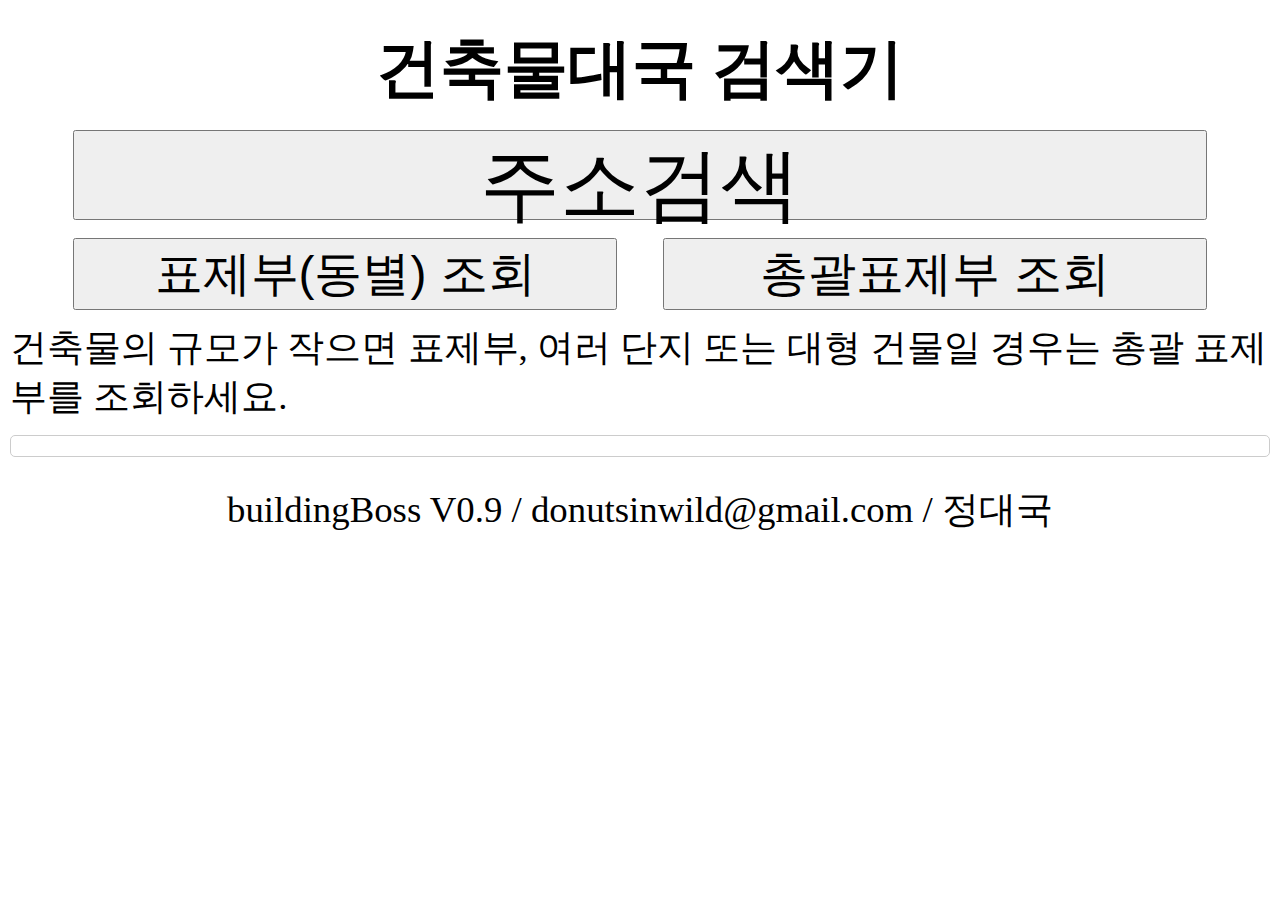
==== bbTest/index.html @ d0d55580 "Update index.html" ====
<!DOCTYPE html>
<html>

<head>
  <meta charset="UTF-8">
  <title>건축물대국</title>
  <meta name="description" content="건축물대장 검색기 buildingBoss">
  <meta property="og:description" content="건축물대장 검색기 buildingBoss">
  <meta property="og:image" content="./img/cheers.jpg">
  <link rel="stylesheet" href="style.css">
  <script src="//t1.daumcdn.net/mapjsapi/bundle/postcode/prod/postcode.v2.js"></script>

</head>

<body>
  

  <div id="button-container">
    
    <h1>건축물대국 검색기</h1>
    <button id="search-btn">주소검색</button>
    <div id="mapResult"></div>
    <input type="hidden" id="url-input" value="">
    <div id="button-row">
      <button id="submit-btn">표제부(동별) 조회</button>
      <button id="submit-btn2">총괄표제부 조회</button>


    </div>
    <div id="infoButton">건축물의 규모가 작으면 표제부, 여러 단지 또는 대형 건물일 경우는 총괄 표제부를 조회하세요.
    </div>
  </div>
  
<div id="loading" class="hidden">
  <div id="loadInfo">
    <img src=./img/loading.gif height="220" width="220">
    <br>로딩중...
    <br>한 주소에 포함된 건축물이 50개 이상인 경우 에러가 발생합니다.
  </div>
</div>

  <div>
    <div id="result">

    </div>

    <div id="button-container">
      <div id="updated-time"></div>
      <div id="infoButton">buildingBoss V0.9 / donutsinwild@gmail.com / 정대국</div>
    </div>

    <script src="./app.js"></script>
    <script src="./adress.js"></script>
    <script src="./clock.js"></script>

</body>

</html>
---- bbTest/style.css ----
/* style.css */
* {
  box-sizing: border-box;
  margin: 0;
  padding: 0;
}

body {
  background-color: #fff;
  padding: 10px;
  margin: 0 auto; /* 중앙 정렬 */
  height: 100%;
  width: 100%;
  font-size: 2rem;
}
ul {
  display: block;
  list-style-type: none;
  margin-block-start: 1em;
  margin-block-end: 1em;
  margin-inline-start: 0px;
  margin-inline-end: 0px;
  padding-inline-start: 40px;
  
}

ol {
  display: block;
  list-style-type: decimal;
  margin-block-start: 1em;
  margin-block-end: 1em;
  margin-inline-start: 0px;
  margin-inline-end: 0px;
  padding-inline-start: 40px;
}

li {
  display: list-item;
  text-align: -webkit-match-parent;
  
}

#search-btn {
  width: 90%;
  height: 10vh;
  margin-top: 2vh;
  font-size: 5rem;
}

#url-input {
  width: 100%;
}

#button-container {
  display: flex;
  flex-direction: column;
  justify-content: center;
  align-items: center;
  margin-top: 15px;
}

#button-row {
  width: 90%;
  height: 8vh;
  display: flex;
  flex-direction: row;
  justify-content: space-between;
  margin-top: 2vh;
  font-size: 5rem;
}

#submit-btn,
#submit-btn2 {
  width: 48%;
  font-size: 3rem;
}

#result {
  margin-top: 1.5vh;
  padding: 10px;
  background-color: #fff;
  border-radius: 5px;
  border: 1px solid #ccc; /* 테두리 추가 */
  font-size: 2.5rem;
}

#result ul {
  font-size: 4rem;
}

#result li {
  font-size: 2.3rem;
}

#mapResult p {
  margin-top: 1.5vh;
  color: blue;
  font-size: 3rem;
  display: flex;
  flex-direction: column;
  justify-content: center;
  align-items: center;
}
#infoButton {
  margin-top: 1.5vh;
  font-size: 2.3rem;
}
.hidden {
  display: none;
}

#loading {
  font-size: 2.5rem;
  margin-top: 10px;
}
#loadInfo {
  margin-top: 1.5vh;
  color: blue;
  font-size: 3rem;
  display: flex;
  flex-direction: column;
  justify-content: center;
  align-items: center;
}
.accordion {
  cursor: pointer;
  transition: 0.4s;
}

.panel {
  max-height: 0;
  overflow: hidden;
  transition: max-height 0.2s ease-out;
}
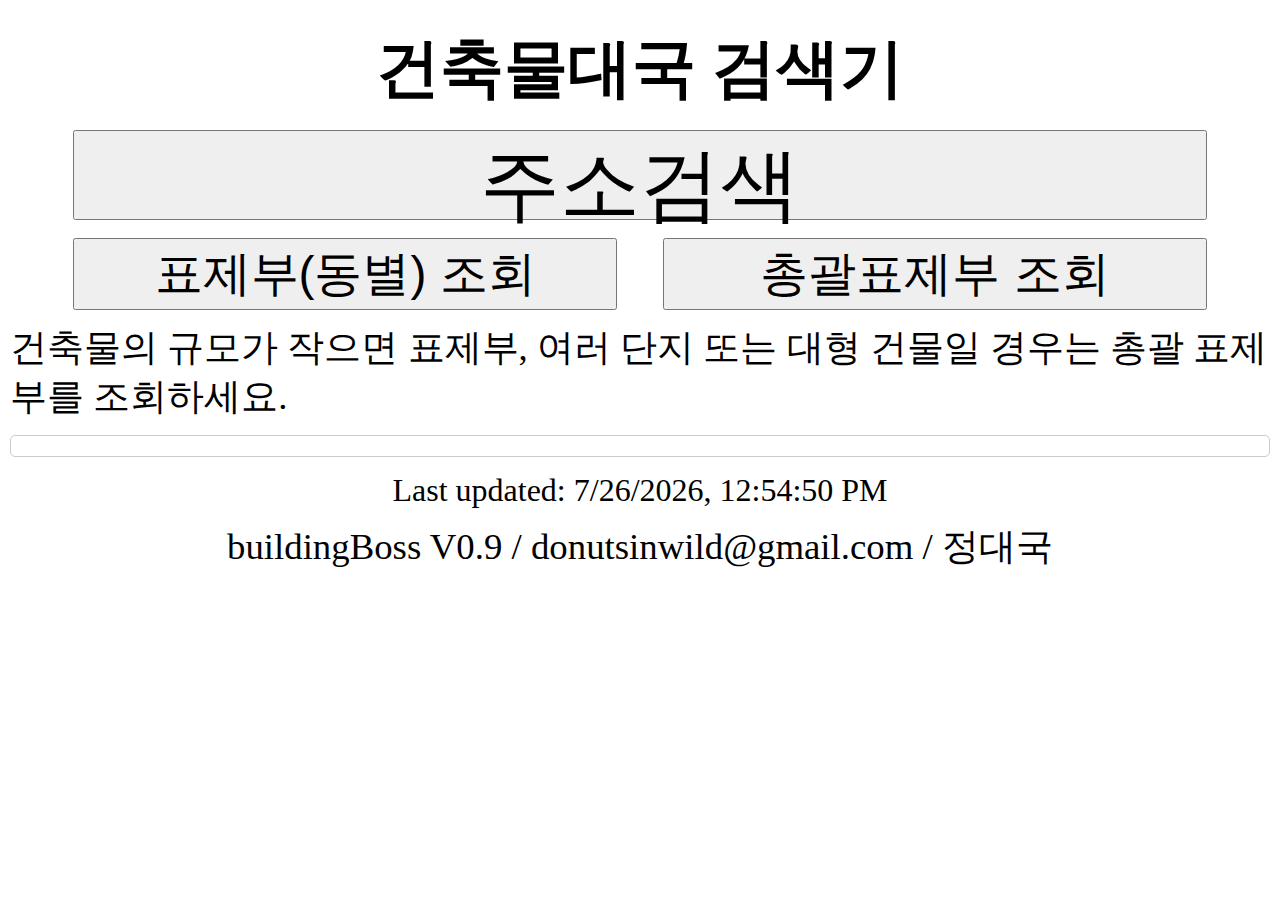
==== commit 69c705b4: "Add files via upload" ====
--- a/bbTest/index.html
+++ b/bbTest/index.html
@@ -9,7 +9,13 @@
   <meta property="og:image" content="./img/cheers.jpg">
   <link rel="stylesheet" href="style.css">
   <script src="//t1.daumcdn.net/mapjsapi/bundle/postcode/prod/postcode.v2.js"></script>
-
+  <script async src="https://www.googletagmanager.com/gtag/js?id=G-RT7Z90C0RR"></script>
+  <script>
+    window.dataLayer = window.dataLayer || [];
+    function gtag() { dataLayer.push(arguments); }
+    gtag('js', new Date());
+    gtag('config', 'G-RT7Z90C0RR');
+  </script>
 </head>
 
 <body>
@@ -55,4 +61,4 @@
 
 </body>
 
-</html>
+</html>--- a/bbTest/style.css
+++ b/bbTest/style.css
@@ -125,6 +125,22 @@
 .accordion {
   cursor: pointer;
   transition: 0.4s;
+  width: 100%;
+  height: 8vh;
+  font-size: 2.5rem;
+  font-weight: bold;
+  text-align: center;
+  margin-top: 1.5vh;
+}
+.accordion::before {
+  content: "▼";
+  float: right;
+  right: 1.5vh;;
+  transition: transform 0.3s;
+}
+
+.accordion.active::before {
+  transform: rotate(180deg);
 }
 
 .panel {
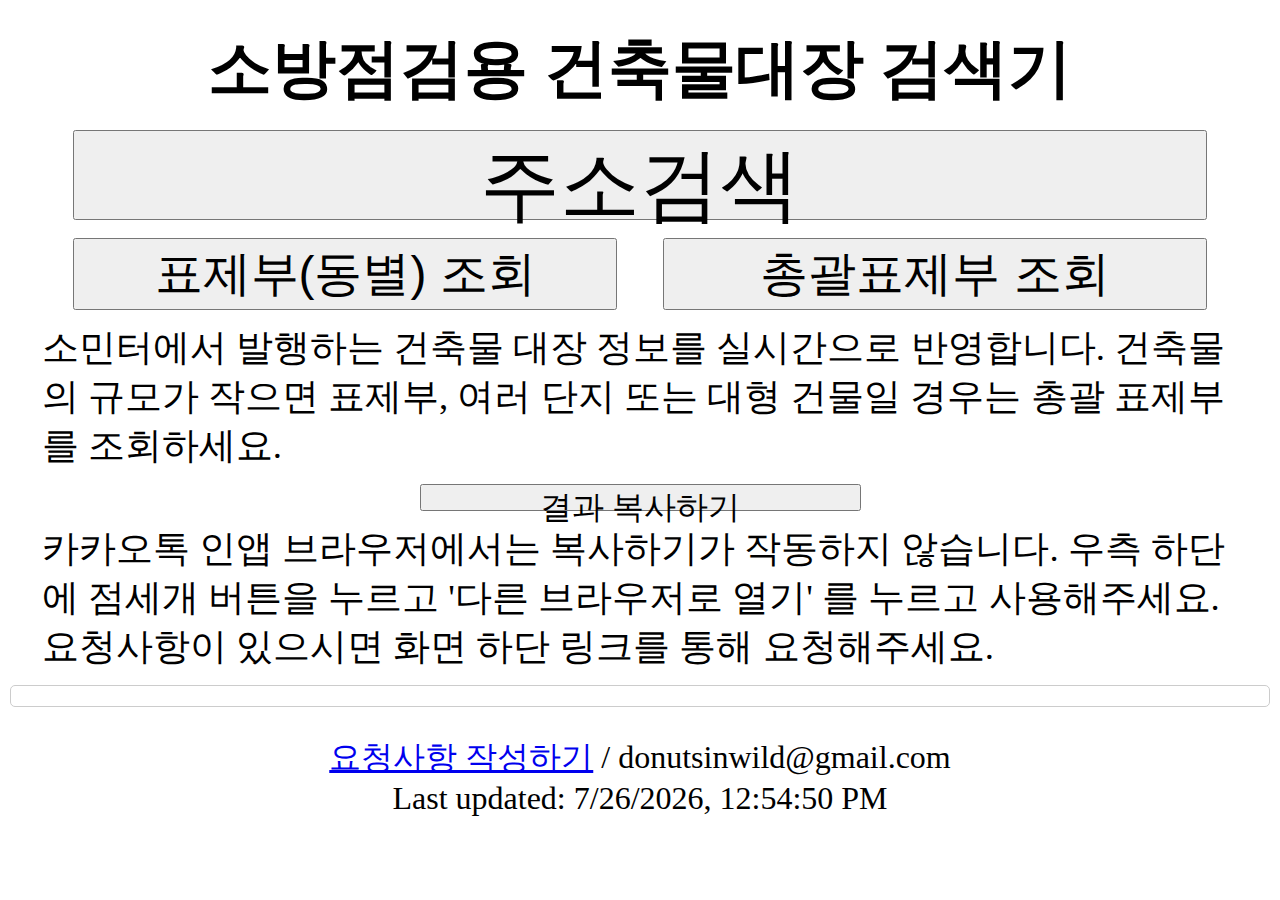
==== commit f046c966: "Add files via upload" ====
--- a/bbTest/index.html
+++ b/bbTest/index.html
@@ -16,6 +16,8 @@
     gtag('js', new Date());
     gtag('config', 'G-RT7Z90C0RR');
   </script>
+  <script async src="https://pagead2.googlesyndication.com/pagead/js/adsbygoogle.js?client=ca-pub-5315666776953707"
+  crossorigin="anonymous"></script>
 </head>
 
 <body>
@@ -23,7 +25,7 @@
 
   <div id="button-container">
     
-    <h1>건축물대국 검색기</h1>
+    <h1>소방점검용 건축물대장 검색기</h1>
     <button id="search-btn">주소검색</button>
     <div id="mapResult"></div>
     <input type="hidden" id="url-input" value="">
@@ -33,7 +35,12 @@
 
 
     </div>
-    <div id="infoButton">건축물의 규모가 작으면 표제부, 여러 단지 또는 대형 건물일 경우는 총괄 표제부를 조회하세요.
+    <div id="infoButton">소민터에서 발행하는 건축물 대장 정보를 실시간으로 반영합니다.
+      건축물의 규모가 작으면 표제부, 여러 단지 또는 대형 건물일 경우는 총괄 표제부를 조회하세요.
+    </div>
+
+    <button id="share-btn">결과 복사하기</button>
+    <div id="infoButton">카카오톡 인앱 브라우저에서는 복사하기가 작동하지 않습니다. 우측 하단에 점세개 버튼을 누르고 '다른 브라우저로 열기' 를 누르고 사용해주세요. <br> 요청사항이 있으시면 화면 하단 링크를 통해 요청해주세요.
     </div>
   </div>
   
@@ -41,18 +48,20 @@
   <div id="loadInfo">
     <img src=./img/loading.gif height="220" width="220">
     <br>로딩중...
-    <br>한 주소에 포함된 건축물이 50개 이상인 경우 에러가 발생합니다.
+    <br>사용자가 많은 경우 로딩시간이 길어질 수 있습니다.
   </div>
 </div>
 
   <div>
+    
     <div id="result">
 
     </div>
 
     <div id="button-container">
+      
+      <div id="makerInfo"><a href= "https://docs.google.com/forms/d/e/1FAIpQLSdOG-0BWq6LaNbwjalgVOYfbZXZrT4zFvApHHtZfNxW5jmiQQ/viewform?usp=sf_link">요청사항 작성하기</a> / donutsinwild@gmail.com</div>
       <div id="updated-time"></div>
-      <div id="infoButton">buildingBoss V0.9 / donutsinwild@gmail.com / 정대국</div>
     </div>
 
     <script src="./app.js"></script>
@@ -61,4 +70,4 @@
 
 </body>
 
-</html>+</html>
--- a/bbTest/style.css
+++ b/bbTest/style.css
@@ -47,6 +47,13 @@
   font-size: 5rem;
 }
 
+#share-btn {
+  width: 35%;
+  height: 3vh;
+  margin-top: 1.5vh;
+  font-size: 2rem;
+}
+
 #url-input {
   width: 100%;
 }
@@ -82,6 +89,7 @@
   border-radius: 5px;
   border: 1px solid #ccc; /* 테두리 추가 */
   font-size: 2.5rem;
+  
 }
 
 #result ul {
@@ -104,6 +112,11 @@
 #infoButton {
   margin-top: 1.5vh;
   font-size: 2.3rem;
+  width: 95%;
+}
+#makerInfo {
+  margin-top: 1.5vh;
+  font-size: 2rem;
 }
 .hidden {
   display: none;
@@ -126,7 +139,7 @@
   cursor: pointer;
   transition: 0.4s;
   width: 100%;
-  height: 8vh;
+  height: 6vh;
   font-size: 2.5rem;
   font-weight: bold;
   text-align: center;
@@ -135,7 +148,7 @@
 .accordion::before {
   content: "▼";
   float: right;
-  right: 1.5vh;;
+  right: 3vh;
   transition: transform 0.3s;
 }
 
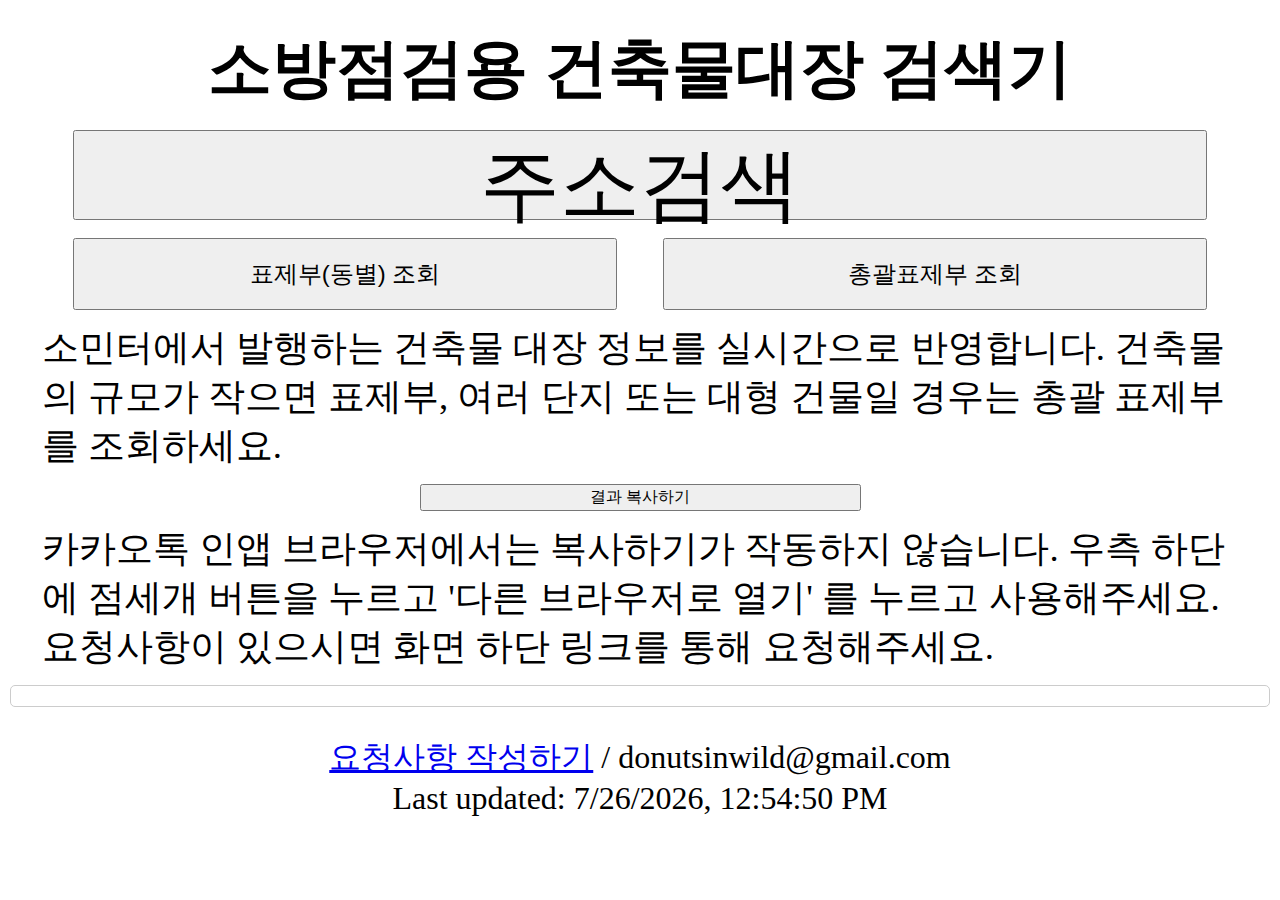
==== commit 20d2e1c3: "Add files via upload" ====
--- a/bbTest/index.html
+++ b/bbTest/index.html
@@ -18,6 +18,7 @@
   </script>
   <script async src="https://pagead2.googlesyndication.com/pagead/js/adsbygoogle.js?client=ca-pub-5315666776953707"
   crossorigin="anonymous"></script>
+  <meta name="viewport" content="width=device-width, initial-scale=1.0">
 </head>
 
 <body>
--- a/bbTest/style.css
+++ b/bbTest/style.css
@@ -11,7 +11,7 @@
   margin: 0 auto; /* 중앙 정렬 */
   height: 100%;
   width: 100%;
-  font-size: 2rem;
+  font-size: 1rem;
 }
 ul {
   display: block;
@@ -44,14 +44,14 @@
   width: 90%;
   height: 10vh;
   margin-top: 2vh;
-  font-size: 5rem;
+  font-size: 2.5rem;
 }
 
 #share-btn {
   width: 35%;
   height: 3vh;
   margin-top: 1.5vh;
-  font-size: 2rem;
+  font-size: 1rem;
 }
 
 #url-input {
@@ -73,13 +73,13 @@
   flex-direction: row;
   justify-content: space-between;
   margin-top: 2vh;
-  font-size: 5rem;
+  font-size: 1.5rem;
 }
 
 #submit-btn,
 #submit-btn2 {
   width: 48%;
-  font-size: 3rem;
+  font-size: 1.5rem;
 }
 
 #result {
@@ -160,4 +160,21 @@
   max-height: 0;
   overflow: hidden;
   transition: max-height 0.2s ease-out;
+}
+
+/* 데스크톱 및 태블릿 스타일 */
+@media only screen and (min-width: 768px) {
+  body {
+    
+    font-size: 2rem;
+  }
+  
+  #search-btn {
+    width: 90%;
+    height: 10vh;
+    margin-top: 2vh;
+    font-size: 5rem;
+  }
+
+  
 }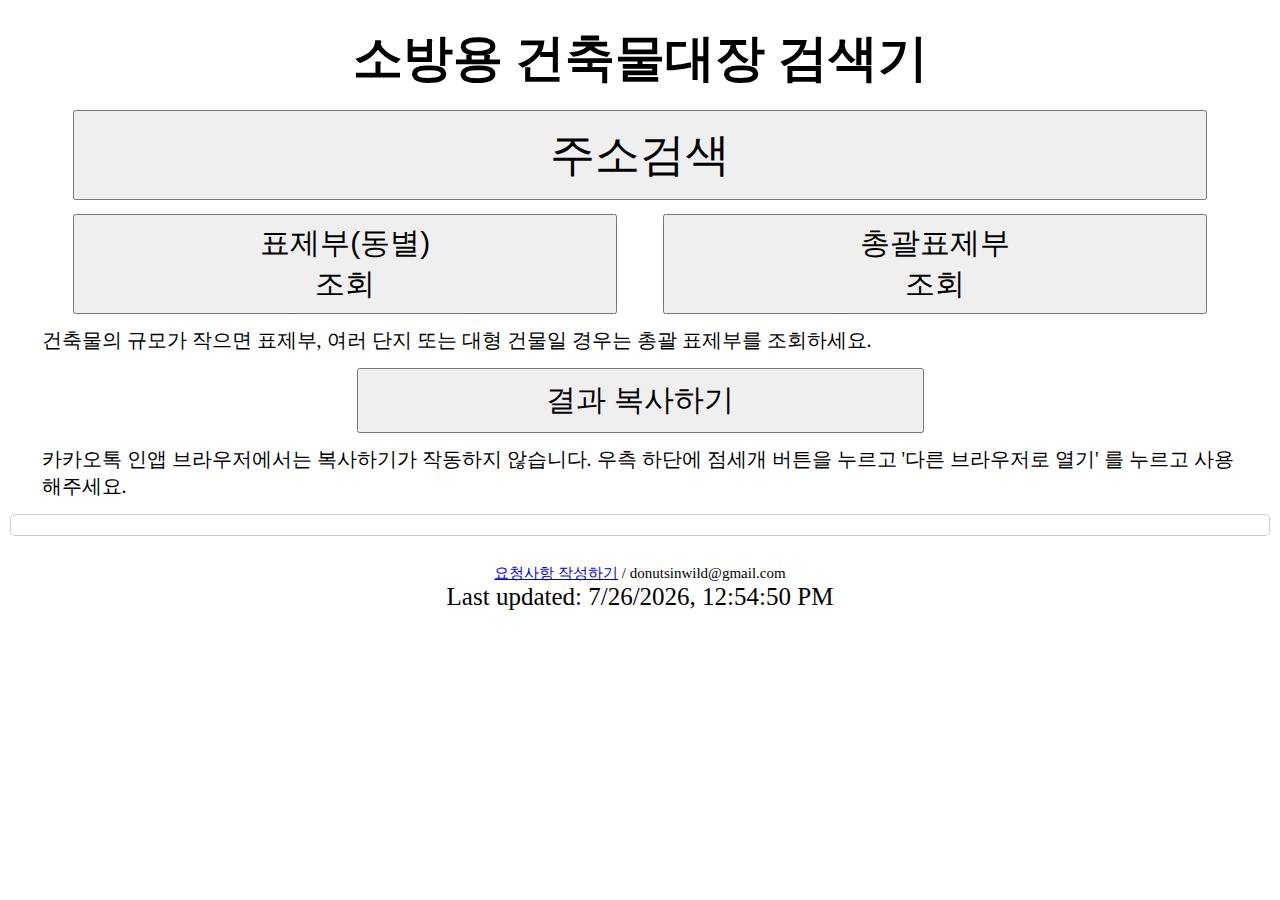
==== commit 9915744e: "Add files via upload" ====
--- a/bbTest/index.html
+++ b/bbTest/index.html
@@ -8,6 +8,7 @@
   <meta property="og:description" content="건축물대장 검색기 buildingBoss">
   <meta property="og:image" content="./img/cheers.jpg">
   <link rel="stylesheet" href="style.css">
+  <link rel="stylesheet" href="stylepc.css">
   <script src="//t1.daumcdn.net/mapjsapi/bundle/postcode/prod/postcode.v2.js"></script>
   <script async src="https://www.googletagmanager.com/gtag/js?id=G-RT7Z90C0RR"></script>
   <script>
@@ -26,28 +27,27 @@
 
   <div id="button-container">
     
-    <h1>소방점검용 건축물대장 검색기</h1>
+    <h1>소방용 건축물대장 검색기</h1>
     <button id="search-btn">주소검색</button>
     <div id="mapResult"></div>
     <input type="hidden" id="url-input" value="">
     <div id="button-row">
-      <button id="submit-btn">표제부(동별) 조회</button>
-      <button id="submit-btn2">총괄표제부 조회</button>
+      <button id="submit-btn">표제부(동별)<br>조회</button>
+      <button id="submit-btn2">총괄표제부<br>조회</button>
 
 
     </div>
-    <div id="infoButton">소민터에서 발행하는 건축물 대장 정보를 실시간으로 반영합니다.
-      건축물의 규모가 작으면 표제부, 여러 단지 또는 대형 건물일 경우는 총괄 표제부를 조회하세요.
+    <div id="infoButton">건축물의 규모가 작으면 표제부, 여러 단지 또는 대형 건물일 경우는 총괄 표제부를 조회하세요.
     </div>
 
     <button id="share-btn">결과 복사하기</button>
-    <div id="infoButton">카카오톡 인앱 브라우저에서는 복사하기가 작동하지 않습니다. 우측 하단에 점세개 버튼을 누르고 '다른 브라우저로 열기' 를 누르고 사용해주세요. <br> 요청사항이 있으시면 화면 하단 링크를 통해 요청해주세요.
+    <div id="infoButton">카카오톡 인앱 브라우저에서는 복사하기가 작동하지 않습니다. 우측 하단에 점세개 버튼을 누르고 '다른 브라우저로 열기' 를 누르고 사용해주세요.
     </div>
   </div>
   
 <div id="loading" class="hidden">
   <div id="loadInfo">
-    <img src=./img/loading.gif height="220" width="220">
+    <img src=./img/loading.gif height="120" width="120">
     <br>로딩중...
     <br>사용자가 많은 경우 로딩시간이 길어질 수 있습니다.
   </div>
--- a/bbTest/style.css
+++ b/bbTest/style.css
@@ -1,4 +1,7 @@
 /* style.css */
+
+@media (max-width: 767px) {
+
 * {
   box-sizing: border-box;
   margin: 0;
@@ -16,8 +19,8 @@
 ul {
   display: block;
   list-style-type: none;
-  margin-block-start: 1em;
-  margin-block-end: 1em;
+  margin-block-start: 0.5em;
+  margin-block-end: 0.5em;
   margin-inline-start: 0px;
   margin-inline-end: 0px;
   padding-inline-start: 40px;
@@ -27,8 +30,8 @@
 ol {
   display: block;
   list-style-type: decimal;
-  margin-block-start: 1em;
-  margin-block-end: 1em;
+  margin-block-start: 0.5em;
+  margin-block-end: 0.5em;
   margin-inline-start: 0px;
   margin-inline-end: 0px;
   padding-inline-start: 40px;
@@ -40,22 +43,24 @@
   
 }
 
+
+#url-input {
+  width: 100%;
+}
+
+
 #search-btn {
   width: 90%;
-  height: 10vh;
-  margin-top: 2vh;
+  height: 65px;
+  margin-top: 1vh;
   font-size: 2.5rem;
 }
 
 #share-btn {
-  width: 35%;
-  height: 3vh;
-  margin-top: 1.5vh;
+  width: 45%;
+  height: 30px;
+  margin-top: 1.2vh;
   font-size: 1rem;
-}
-
-#url-input {
-  width: 100%;
 }
 
 #button-container {
@@ -64,22 +69,23 @@
   justify-content: center;
   align-items: center;
   margin-top: 15px;
+  font-size: 0.9rem;
 }
 
 #button-row {
   width: 90%;
-  height: 8vh;
+  height: 60px;
   display: flex;
   flex-direction: row;
   justify-content: space-between;
-  margin-top: 2vh;
-  font-size: 1.5rem;
+  margin-top: 1vh;
+  font-size: 2rem;
 }
 
 #submit-btn,
 #submit-btn2 {
   width: 48%;
-  font-size: 1.5rem;
+  font-size: 1.2rem;
 }
 
 #result {
@@ -88,48 +94,50 @@
   background-color: #fff;
   border-radius: 5px;
   border: 1px solid #ccc; /* 테두리 추가 */
-  font-size: 2.5rem;
+  font-size: 1.3rem;
   
 }
 
 #result ul {
-  font-size: 4rem;
+  font-size: 1.2rem;
 }
 
 #result li {
-  font-size: 2.3rem;
+  font-size: 1rem;
 }
 
 #mapResult p {
-  margin-top: 1.5vh;
+  margin-top: 1vh;
   color: blue;
-  font-size: 3rem;
+  font-size: 1.2rem;
   display: flex;
   flex-direction: column;
   justify-content: center;
   align-items: center;
 }
+
+
 #infoButton {
-  margin-top: 1.5vh;
-  font-size: 2.3rem;
+  margin-top: 1vh;
+  font-size: 0.8rem;
   width: 95%;
 }
 #makerInfo {
   margin-top: 1.5vh;
-  font-size: 2rem;
+  font-size: 0.8rem;
 }
 .hidden {
   display: none;
 }
 
 #loading {
-  font-size: 2.5rem;
+  font-size: 1.2rem;
   margin-top: 10px;
 }
 #loadInfo {
-  margin-top: 1.5vh;
+  margin-top: 1.2vh;
   color: blue;
-  font-size: 3rem;
+  font-size: 2rem;
   display: flex;
   flex-direction: column;
   justify-content: center;
@@ -140,7 +148,7 @@
   transition: 0.4s;
   width: 100%;
   height: 6vh;
-  font-size: 2.5rem;
+  font-size: 1.3rem;
   font-weight: bold;
   text-align: center;
   margin-top: 1.5vh;
@@ -162,19 +170,4 @@
   transition: max-height 0.2s ease-out;
 }
 
-/* 데스크톱 및 태블릿 스타일 */
-@media only screen and (min-width: 768px) {
-  body {
-    
-    font-size: 2rem;
-  }
-  
-  #search-btn {
-    width: 90%;
-    height: 10vh;
-    margin-top: 2vh;
-    font-size: 5rem;
-  }
-
-  
 }--- a/bbTest/stylepc.css
+++ b/bbTest/stylepc.css
@@ -0,0 +1,177 @@
+
+@media (min-width: 768px) {
+
+  * {
+    box-sizing: border-box;
+    margin: 0;
+    padding: 0;
+  }
+
+  body {
+    background-color: #fff;
+    padding: 10px;
+    margin: 0 auto;
+    /* 중앙 정렬 */
+    height: 100%;
+    width: 100%;
+    font-size: 1rem;
+  }
+
+  ul {
+    display: block;
+    list-style-type: none;
+    margin-block-start: 1em;
+    margin-block-end: 1em;
+    margin-inline-start: 0px;
+    margin-inline-end: 0px;
+    padding-inline-start: 40px;
+
+  }
+
+  ol {
+    display: block;
+    list-style-type: decimal;
+    margin-block-start: 1em;
+    margin-block-end: 1em;
+    margin-inline-start: 0px;
+    margin-inline-end: 0px;
+    padding-inline-start: 40px;
+  }
+
+  li {
+    display: list-item;
+    text-align: -webkit-match-parent;
+
+  }
+
+  #search-btn {
+    width: 90%;
+    height: 10vh;
+    margin-top: 2vh;
+    font-size: 45px;
+  }
+
+  #share-btn {
+    width: 45%;
+    height: 65px;
+    margin-top: 1.5vh;
+    font-size: 30px;
+  }
+
+  #url-input {
+    width: 100%;
+  }
+
+  #button-container {
+    display: flex;
+    flex-direction: column;
+    justify-content: center;
+    align-items: center;
+    margin-top: 15px;
+    font-size: 25px;
+  }
+
+  #button-row {
+    width: 90%;
+    height: 100px;
+    display: flex;
+    flex-direction: row;
+    justify-content: space-between;
+    margin-top: 1.5vh;
+    font-size: 30px;
+  }
+
+  #submit-btn,
+  #submit-btn2 {
+    width: 48%;
+    font-size: 30px;
+  }
+
+  #result {
+    margin-top: 1.5vh;
+    padding: 10px;
+    background-color: #fff;
+    border-radius: 5px;
+    border: 1px solid #ccc;
+    /* 테두리 추가 */
+    font-size: 1rem;
+
+  }
+
+  #result ul {
+    font-size: 2rem;
+  }
+
+  #result li {
+    font-size: 1rem;
+  }
+
+  #mapResult p {
+    margin-top: 1.5vh;
+    color: blue;
+    font-size: 3rem;
+    display: flex;
+    flex-direction: column;
+    justify-content: center;
+    align-items: center;
+  }
+
+  #infoButton {
+    margin-top: 1.5vh;
+    font-size: 20px;
+    width: 95%;
+  }
+
+  #makerInfo {
+    margin-top: 1.5vh;
+    font-size: 15px;
+  }
+
+  .hidden {
+    display: none;
+  }
+
+  #loading {
+    font-size: 2.5rem;
+    margin-top: 10px;
+  }
+
+  #loadInfo {
+    margin-top: 1.5vh;
+    color: blue;
+    font-size: 3rem;
+    display: flex;
+    flex-direction: column;
+    justify-content: center;
+    align-items: center;
+  }
+
+  .accordion {
+    cursor: pointer;
+    transition: 0.4s;
+    width: 100%;
+    height: 6vh;
+    font-size: 2.5rem;
+    font-weight: bold;
+    text-align: center;
+    margin-top: 1.5vh;
+  }
+
+  .accordion::before {
+    content: "▼";
+    float: right;
+    right: 3vh;
+    transition: transform 0.3s;
+  }
+
+  .accordion.active::before {
+    transform: rotate(180deg);
+  }
+
+  .panel {
+    max-height: 0;
+    overflow: hidden;
+    transition: max-height 0.2s ease-out;
+  }
+
+}